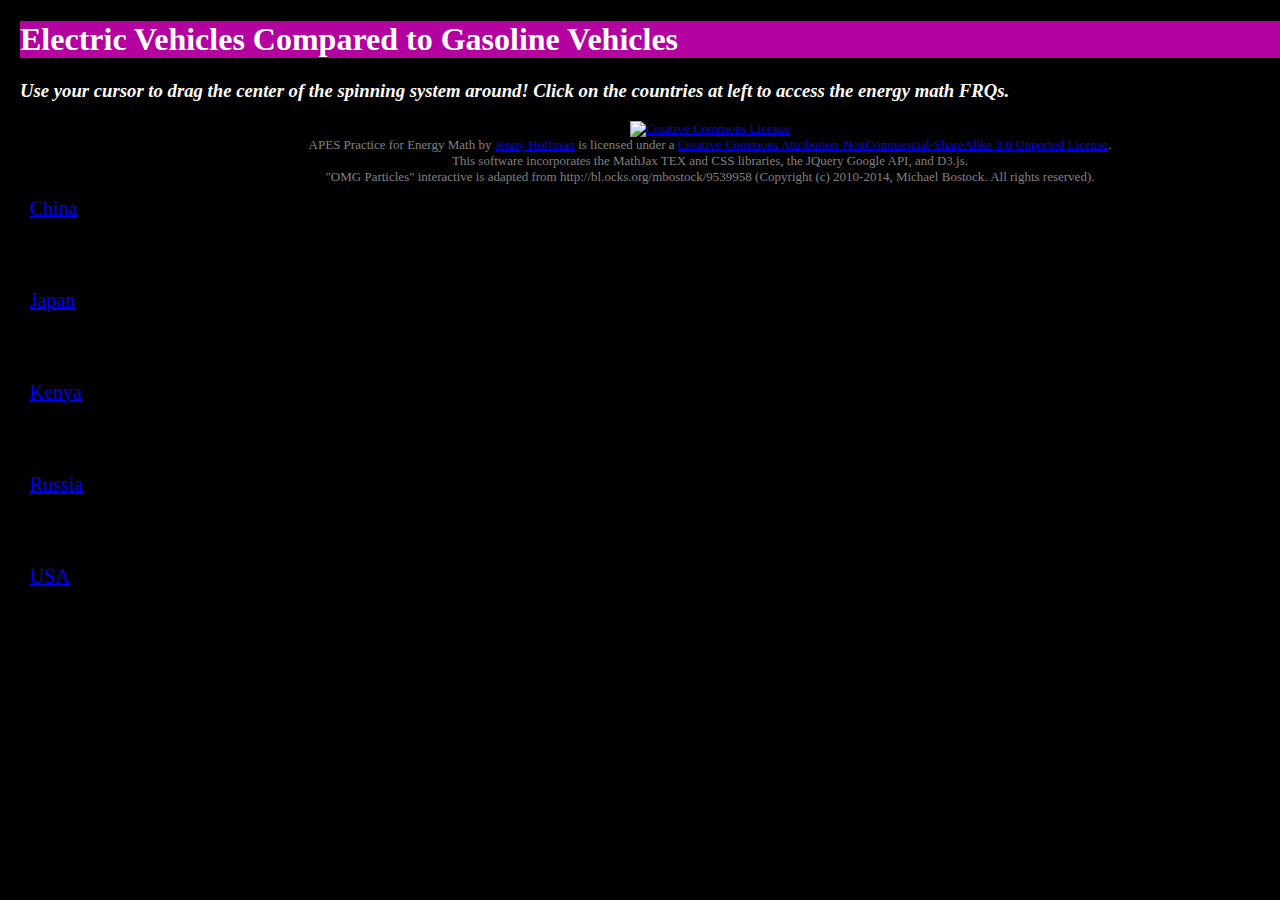
==== index.html @ ce776c35 "Electric Vehicles FRQ" ====
<!DOCTYPE html>
<html lang="en-US">
<head>

<meta charset="UTF-8" />
<meta http-equiv="X-UA-Compatible" content="IE=edge"/>

<title>Electric Vehicles FRQ  </title>

<link rel="shortcut icon" href="greenenergy.png">

<!-- the background color is the color surrounding the worksheet-->


<style>
h1 {
 margin-left: 20px; 
}

h3 {margin-left: 20px;
}
</style>

<style>

body {
  margin: 0;
  background: black;
  min-width: 960px;
}
</style>


<!-- I downloaded TwentyTen Wordpress theme - that is what the mathjax css is based on - and found the css for the show/hide buttons using the inspect element feature, then copied it here-->

<style>

div#left {
    width: 80px;
    float: left;  
    margin: 30px;  
    	font-size: 20px;
 }
 </style>

</head>

<body class="page page-id-612 page-child parent-pageid-13 page-template-default custom-background">
     <h1 class="entry-title" style="background-color:#B4009E;color:#ffffff;">Electric Vehicles Compared to Gasoline Vehicles</h1>
     <h3 style="color:#ffffff;"><i>Use your cursor to drag the center of the spinning system around! Click on the countries at left to access the energy math FRQs.</i></h3>

<div id="left">
<br/><br/>
<a target="_blank" href="ElectricVehiclesChina.html">China</a>
<br/><br/>
<br/><br/>
<a target="_blank" href="ElectricVehiclesJapan.html">Japan</a>
<br/><br/>
<br/><br/>
<a target="_blank" href="ElectricVehiclesKenya.html">Kenya</a>
<br/><br/>
<br/><br/>
<a target="_blank" href="ElectricVehiclesRussia.html">Russia</a>
<br/><br/>
<br/><br/>
<a target="_blank" href="ElectricVehiclesUSA.html">USA</a>
<br/><br/>
<br/><br/>
</div>

<script src="http://d3js.org/d3.v3.min.js"></script>
<script>

var width = Math.max(1100),
    height = Math.max(500);

var x1 = width / 2,
    y1 = height / 2,
    x0 = x1,
    y0 = y1,
    i = 0,
    r = 175,
    τ = 2 * Math.PI;

var canvas = d3.select("body").append("canvas")
    .attr("width", width)
    .attr("height", height)
    .on("ontouchstart" in document ? "touchmove" : "mousemove", move);

var context = canvas.node().getContext("2d");
context.globalCompositeOperation = "lighter";
context.lineWidth = 2;

d3.timer(function() {
  context.clearRect(0, 0, width, height);

  var z = d3.hsl(++i % 360, 1, .5).rgb(),
      c = "rgba(" + z.r + "," + z.g + "," + z.b + ",",
      x = x0 += (x1 - x0) * .1,
      y = y0 += (y1 - y0) * .1;

  d3.select({}).transition()
      .duration(2000)
      .ease(Math.sqrt)
      .tween("circle", function() {
        return function(t) {
          context.strokeStyle = c + (1 - t) + ")";
          context.beginPath();
          context.arc(x, y, r * t, 0, τ);
          context.stroke();
        };
      });
});

function move() {
  var mouse = d3.mouse(this);
  x1 = mouse[0];
  y1 = mouse[1];
  d3.event.preventDefault();
}

</script>

</body>
<p style="font-size:small; color:gray; text-align:center;">
<a rel="license" href="http://creativecommons.org/licenses/by-nc-sa/3.0/deed.en_US"><img alt="Creative Commons License" style="border-width:0" src="http://i.creativecommons.org/l/by-nc-sa/3.0/80x15.png" /></a><br /><span xmlns:dct="http://purl.org/dc/terms/" property="dct:title">APES Practice for Energy Math</span> by <a xmlns:cc="http://creativecommons.org/ns#" href="http://www.physics.drexel.edu/~tim" property="cc:attributionName" rel="cc:attributionURL">Jenny Hoffman</a> is licensed under a <a rel="license" href="http://creativecommons.org/licenses/by-nc-sa/3.0/deed.en_US">Creative Commons Attribution-NonCommercial-ShareAlike 3.0 Unported License</a>.
<br/>
This software incorporates the MathJax TEX and CSS libraries, the JQuery
Google API, and D3.js.
<br>"OMG Particles" interactive is adapted from http://bl.ocks.org/mbostock/9539958 (Copyright (c) 2010-2014, Michael Bostock. All rights reserved).
</html>
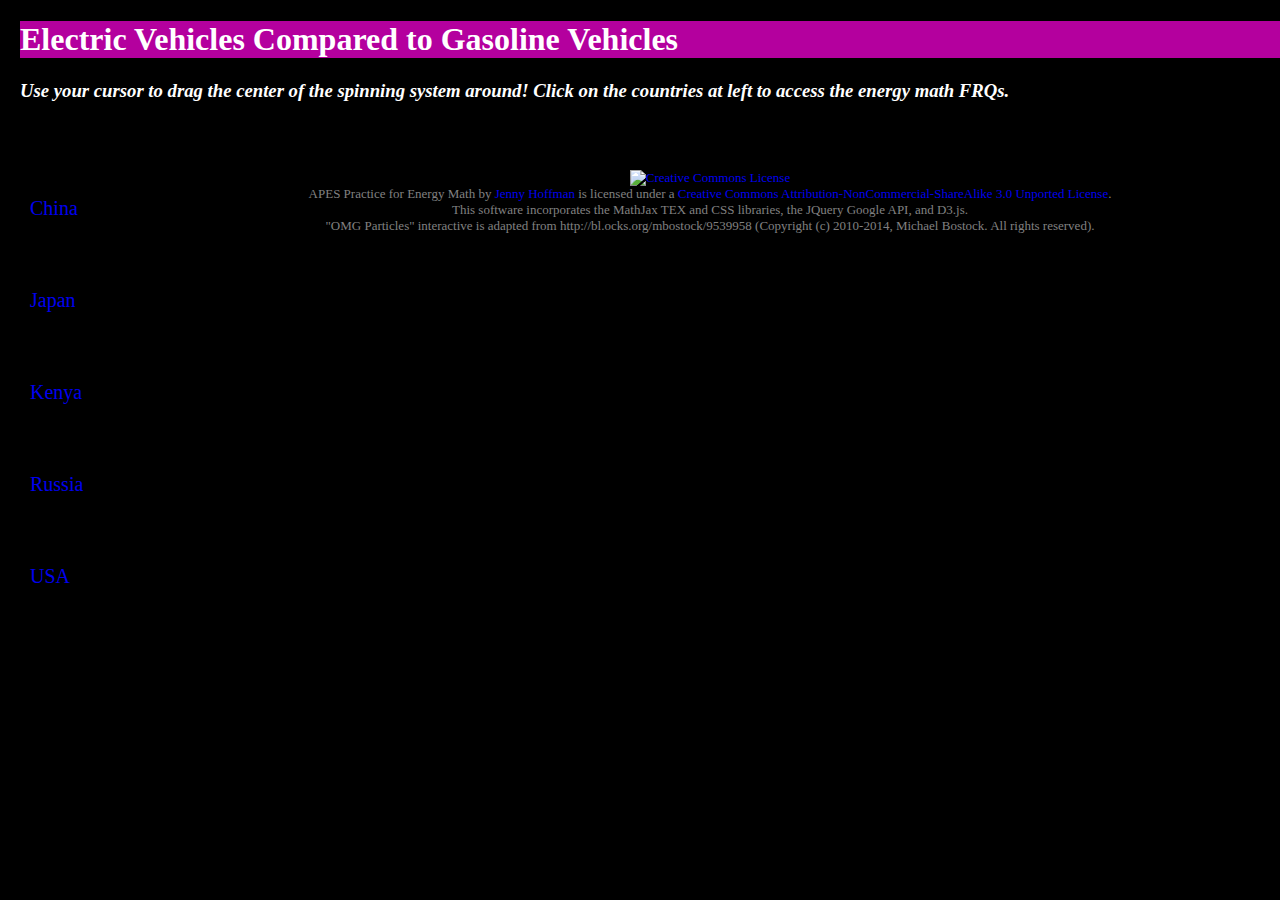
==== commit a06715c7: "updtates to main index" ====
--- a/index.html
+++ b/index.html
@@ -9,15 +9,15 @@
 
 <link rel="shortcut icon" href="greenenergy.png">
 
-<!-- the background color is the color surrounding the worksheet-->
-
-
 <style>
 h1 {
  margin-left: 20px; 
 }
 
 h3 {margin-left: 20px;
+}
+a {
+  text-decoration: none;
 }
 </style>
 
@@ -28,24 +28,17 @@
   background: black;
   min-width: 960px;
 }
-</style>
-
-
-<!-- I downloaded TwentyTen Wordpress theme - that is what the mathjax css is based on - and found the css for the show/hide buttons using the inspect element feature, then copied it here-->
-
-<style>
 
 div#left {
     width: 80px;
     float: left;  
     margin: 30px;  
-    	font-size: 20px;
+      font-size: 20px;
  }
- </style>
-
+</style>
 </head>
 
-<body class="page page-id-612 page-child parent-pageid-13 page-template-default custom-background">
+<body>
      <h1 class="entry-title" style="background-color:#B4009E;color:#ffffff;">Electric Vehicles Compared to Gasoline Vehicles</h1>
      <h3 style="color:#ffffff;"><i>Use your cursor to drag the center of the spinning system around! Click on the countries at left to access the energy math FRQs.</i></h3>
 
@@ -122,6 +115,7 @@
 </script>
 
 </body>
+<br><br>
 <p style="font-size:small; color:gray; text-align:center;">
 <a rel="license" href="http://creativecommons.org/licenses/by-nc-sa/3.0/deed.en_US"><img alt="Creative Commons License" style="border-width:0" src="http://i.creativecommons.org/l/by-nc-sa/3.0/80x15.png" /></a><br /><span xmlns:dct="http://purl.org/dc/terms/" property="dct:title">APES Practice for Energy Math</span> by <a xmlns:cc="http://creativecommons.org/ns#" href="http://www.physics.drexel.edu/~tim" property="cc:attributionName" rel="cc:attributionURL">Jenny Hoffman</a> is licensed under a <a rel="license" href="http://creativecommons.org/licenses/by-nc-sa/3.0/deed.en_US">Creative Commons Attribution-NonCommercial-ShareAlike 3.0 Unported License</a>.
 <br/>
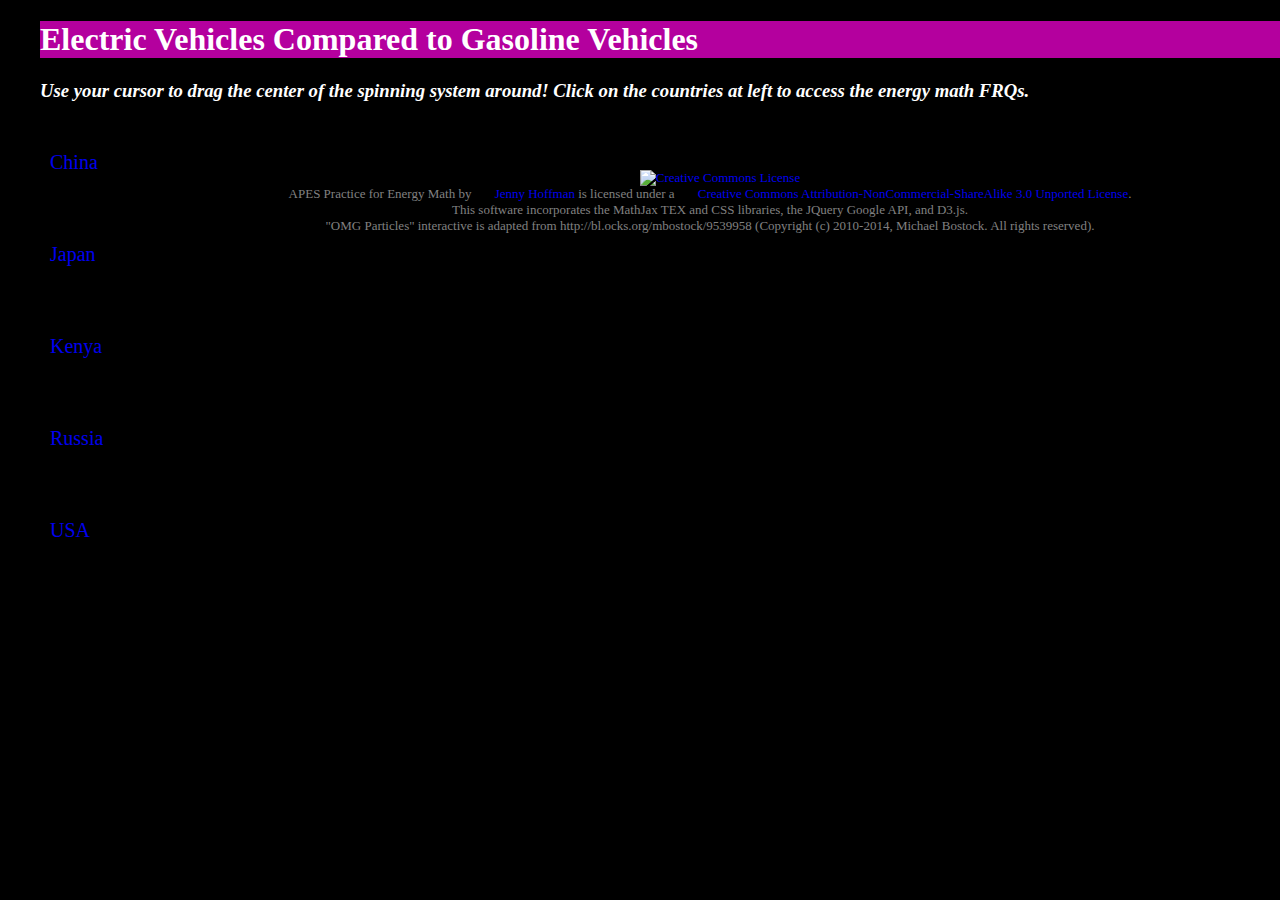
==== commit 2c696094: "updates" ====
--- a/index.html
+++ b/index.html
@@ -11,12 +11,14 @@
 
 <style>
 h1 {
- margin-left: 20px; 
+  margin-left: 40px; 
 }
 
-h3 {margin-left: 20px;
+h3 {
+  margin-left: 40px;
 }
 a {
+  margin-left: 20px;
   text-decoration: none;
 }
 </style>
@@ -43,7 +45,6 @@
      <h3 style="color:#ffffff;"><i>Use your cursor to drag the center of the spinning system around! Click on the countries at left to access the energy math FRQs.</i></h3>
 
 <div id="left">
-<br/><br/>
 <a target="_blank" href="ElectricVehiclesChina.html">China</a>
 <br/><br/>
 <br/><br/>
@@ -61,7 +62,8 @@
 <br/><br/>
 </div>
 
-<script src="http://d3js.org/d3.v3.min.js"></script>
+<!-- <script src="http://d3js.org/d3.v3.min.js"></script> -->
+<script src="https://d3js.org/d3.v5.min.js"></script>
 <script>
 
 var width = Math.max(1100),
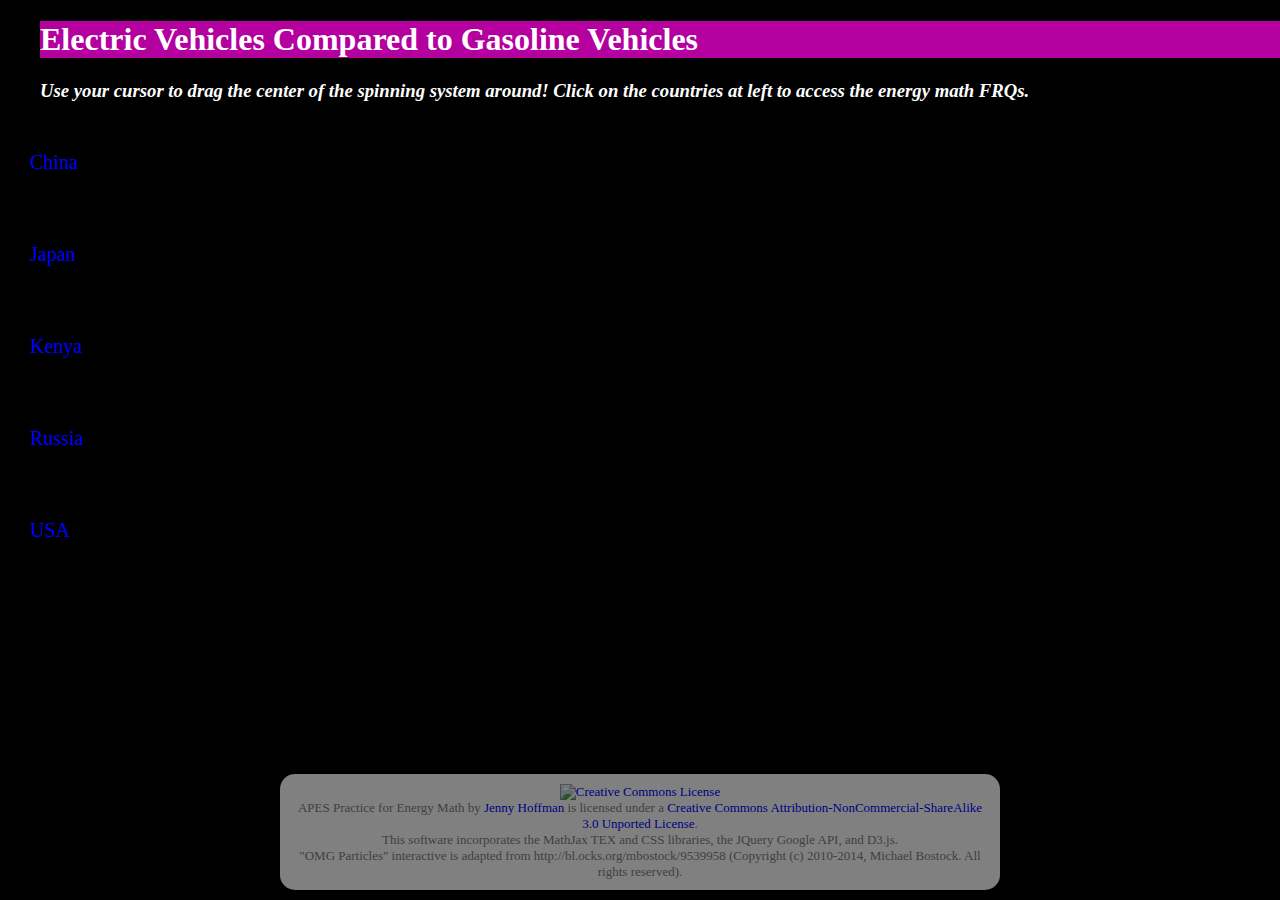
==== commit dc0aa9a0: "updating creative commons placement" ====
--- a/index.html
+++ b/index.html
@@ -18,8 +18,23 @@
   margin-left: 40px;
 }
 a {
-  margin-left: 20px;
+  color: blue;
   text-decoration: none;
+}
+.footer {
+  position: absolute;
+  right: 0;
+  bottom: 10px;
+  left: 0;
+  text-align:center;
+  font-size:small; 
+  color:gray;
+  background: white;
+  border-radius: 15px;
+  width: 700px;
+  margin: 0 auto;
+  opacity: 0.5;
+  padding: 10px;
 }
 </style>
 
@@ -116,12 +131,14 @@
 
 </script>
 
-</body>
-<br><br>
-<p style="font-size:small; color:gray; text-align:center;">
+<p class="footer">
 <a rel="license" href="http://creativecommons.org/licenses/by-nc-sa/3.0/deed.en_US"><img alt="Creative Commons License" style="border-width:0" src="http://i.creativecommons.org/l/by-nc-sa/3.0/80x15.png" /></a><br /><span xmlns:dct="http://purl.org/dc/terms/" property="dct:title">APES Practice for Energy Math</span> by <a xmlns:cc="http://creativecommons.org/ns#" href="http://www.physics.drexel.edu/~tim" property="cc:attributionName" rel="cc:attributionURL">Jenny Hoffman</a> is licensed under a <a rel="license" href="http://creativecommons.org/licenses/by-nc-sa/3.0/deed.en_US">Creative Commons Attribution-NonCommercial-ShareAlike 3.0 Unported License</a>.
 <br/>
 This software incorporates the MathJax TEX and CSS libraries, the JQuery
 Google API, and D3.js.
-<br>"OMG Particles" interactive is adapted from http://bl.ocks.org/mbostock/9539958 (Copyright (c) 2010-2014, Michael Bostock. All rights reserved).
+<br>"OMG Particles" interactive is adapted from http://bl.ocks.org/mbostock/9539958 (Copyright (c) 2010-2014, Michael Bostock. All rights reserved).</p>
+
+</body>
+<br><br>
+
 </html>